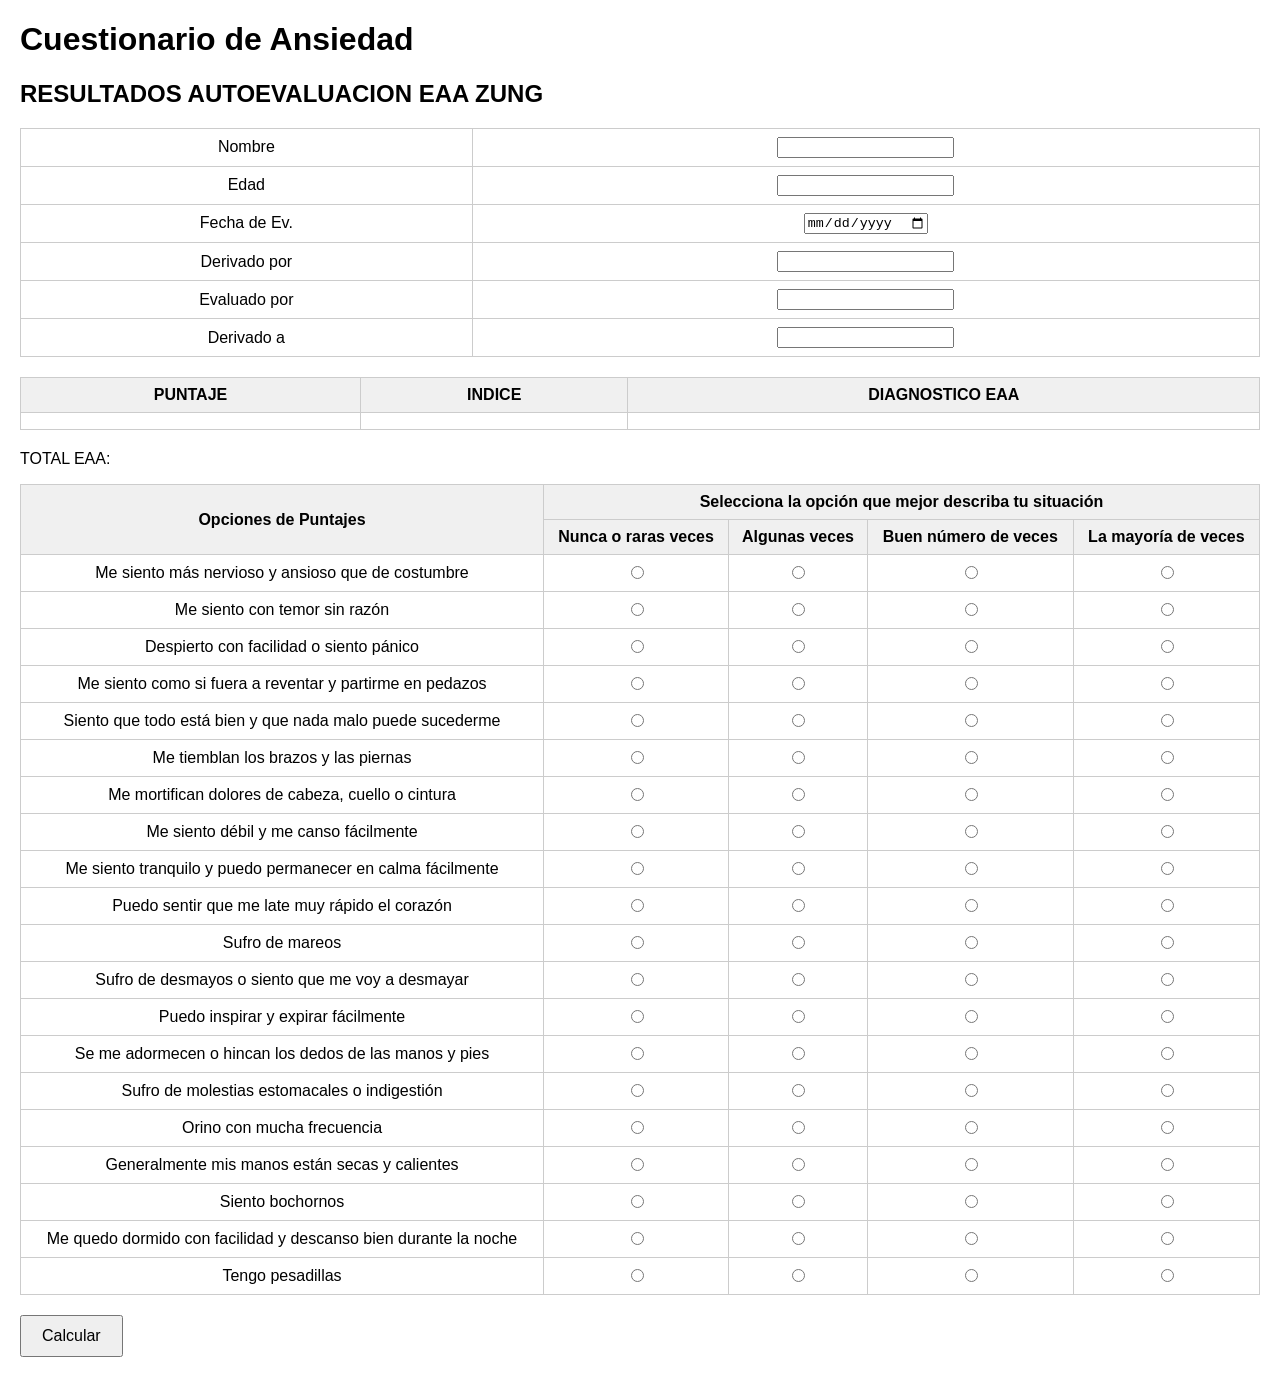
==== index.html @ 95705c61 "Add EAA Zung results section" ====
<!DOCTYPE html>
<html lang="es">
<head>
    <meta charset="UTF-8">
    <meta name="viewport" content="width=device-width, initial-scale=1.0">
    <title>Cuestionario de Ansiedad</title>
    <link rel="stylesheet" href="style.css">
</head>
<body>
    <h1>Cuestionario de Ansiedad</h1>
    <section id="datos-personales">
        <h2>RESULTADOS AUTOEVALUACION EAA ZUNG</h2>
        <table>
            <tbody>
                <tr>
                    <td>Nombre</td>
                    <td><input type="text" id="nombre"></td>
                </tr>
                <tr>
                    <td>Edad</td>
                    <td><input type="number" id="edad"></td>
                </tr>
                <tr>
                    <td>Fecha de Ev.</td>
                    <td><input type="date" id="fechaEv"></td>
                </tr>
                <tr>
                    <td>Derivado por</td>
                    <td><input type="text" id="derivadoPor"></td>
                </tr>
                <tr>
                    <td>Evaluado por</td>
                    <td><input type="text" id="evaluadoPor"></td>
                </tr>
                <tr>
                    <td>Derivado a</td>
                    <td><input type="text" id="derivadoA"></td>
                </tr>
            </tbody>
        </table>
        <table>
            <thead>
                <tr>
                    <th>PUNTAJE</th>
                    <th>INDICE</th>
                    <th>DIAGNOSTICO EAA</th>
                </tr>
            </thead>
            <tbody>
                <tr>
                    <td id="puntaje"></td>
                    <td id="indice"></td>
                    <td id="diagnostico"></td>
                </tr>
            </tbody>
        </table>
        <p>TOTAL EAA: <span id="totalEaa"></span></p>
    </section>
    <form id="anxietyForm">
        <table>
            <thead>
                <tr>
                    <th rowspan="2">Opciones de Puntajes</th>
                    <th colspan="4">Selecciona la opción que mejor describa tu situación</th>
                </tr>
                <tr>
                    <th>Nunca o raras veces</th>
                    <th>Algunas veces</th>
                    <th>Buen número de veces</th>
                    <th>La mayoría de veces</th>
                </tr>
            </thead>
            <tbody>
        <tr>
            <td>Me siento más nervioso y ansioso que de costumbre</td>
            <td><input type="radio" name="q1" value="1" required></td>
            <td><input type="radio" name="q1" value="2"></td>
            <td><input type="radio" name="q1" value="3"></td>
            <td><input type="radio" name="q1" value="4"></td>
        </tr>
        <tr>
            <td>Me siento con temor sin razón</td>
            <td><input type="radio" name="q2" value="1" required></td>
            <td><input type="radio" name="q2" value="2"></td>
            <td><input type="radio" name="q2" value="3"></td>
            <td><input type="radio" name="q2" value="4"></td>
        </tr>
        <tr>
            <td>Despierto con facilidad o siento pánico</td>
            <td><input type="radio" name="q3" value="1" required></td>
            <td><input type="radio" name="q3" value="2"></td>
            <td><input type="radio" name="q3" value="3"></td>
            <td><input type="radio" name="q3" value="4"></td>
        </tr>
        <tr>
            <td>Me siento como si fuera a reventar y partirme en pedazos</td>
            <td><input type="radio" name="q4" value="1" required></td>
            <td><input type="radio" name="q4" value="2"></td>
            <td><input type="radio" name="q4" value="3"></td>
            <td><input type="radio" name="q4" value="4"></td>
        </tr>
        <tr>
            <td>Siento que todo está bien y que nada malo puede sucederme</td>
            <td><input type="radio" name="q5" value="4" required></td>
            <td><input type="radio" name="q5" value="3"></td>
            <td><input type="radio" name="q5" value="2"></td>
            <td><input type="radio" name="q5" value="1"></td>
        </tr>
        <tr>
            <td>Me tiemblan los brazos y las piernas</td>
            <td><input type="radio" name="q6" value="1" required></td>
            <td><input type="radio" name="q6" value="2"></td>
            <td><input type="radio" name="q6" value="3"></td>
            <td><input type="radio" name="q6" value="4"></td>
        </tr>
        <tr>
            <td>Me mortifican dolores de cabeza, cuello o cintura</td>
            <td><input type="radio" name="q7" value="1" required></td>
            <td><input type="radio" name="q7" value="2"></td>
            <td><input type="radio" name="q7" value="3"></td>
            <td><input type="radio" name="q7" value="4"></td>
        </tr>
        <tr>
            <td>Me siento débil y me canso fácilmente</td>
            <td><input type="radio" name="q8" value="1" required></td>
            <td><input type="radio" name="q8" value="2"></td>
            <td><input type="radio" name="q8" value="3"></td>
            <td><input type="radio" name="q8" value="4"></td>
        </tr>
        <tr>
            <td>Me siento tranquilo y puedo permanecer en calma fácilmente</td>
            <td><input type="radio" name="q9" value="4" required></td>
            <td><input type="radio" name="q9" value="3"></td>
            <td><input type="radio" name="q9" value="2"></td>
            <td><input type="radio" name="q9" value="1"></td>
        </tr>
        <tr>
            <td>Puedo sentir que me late muy rápido el corazón</td>
            <td><input type="radio" name="q10" value="1" required></td>
            <td><input type="radio" name="q10" value="2"></td>
            <td><input type="radio" name="q10" value="3"></td>
            <td><input type="radio" name="q10" value="4"></td>
        </tr>
        <tr>
            <td>Sufro de mareos</td>
            <td><input type="radio" name="q11" value="1" required></td>
            <td><input type="radio" name="q11" value="2"></td>
            <td><input type="radio" name="q11" value="3"></td>
            <td><input type="radio" name="q11" value="4"></td>
        </tr>
        <tr>
            <td>Sufro de desmayos o siento que me voy a desmayar</td>
            <td><input type="radio" name="q12" value="1" required></td>
            <td><input type="radio" name="q12" value="2"></td>
            <td><input type="radio" name="q12" value="3"></td>
            <td><input type="radio" name="q12" value="4"></td>
        </tr>
        <tr>
            <td>Puedo inspirar y expirar fácilmente</td>
            <td><input type="radio" name="q13" value="4" required></td>
            <td><input type="radio" name="q13" value="3"></td>
            <td><input type="radio" name="q13" value="2"></td>
            <td><input type="radio" name="q13" value="1"></td>
        </tr>
        <tr>
            <td>Se me adormecen o hincan los dedos de las manos y pies</td>
            <td><input type="radio" name="q14" value="1" required></td>
            <td><input type="radio" name="q14" value="2"></td>
            <td><input type="radio" name="q14" value="3"></td>
            <td><input type="radio" name="q14" value="4"></td>
        </tr>
        <tr>
            <td>Sufro de molestias estomacales o indigestión</td>
            <td><input type="radio" name="q15" value="1" required></td>
            <td><input type="radio" name="q15" value="2"></td>
            <td><input type="radio" name="q15" value="3"></td>
            <td><input type="radio" name="q15" value="4"></td>
        </tr>
        <tr>
            <td>Orino con mucha frecuencia</td>
            <td><input type="radio" name="q16" value="1" required></td>
            <td><input type="radio" name="q16" value="2"></td>
            <td><input type="radio" name="q16" value="3"></td>
            <td><input type="radio" name="q16" value="4"></td>
        </tr>
        <tr>
            <td>Generalmente mis manos están secas y calientes</td>
            <td><input type="radio" name="q17" value="4" required></td>
            <td><input type="radio" name="q17" value="3"></td>
            <td><input type="radio" name="q17" value="2"></td>
            <td><input type="radio" name="q17" value="1"></td>
        </tr>
        <tr>
            <td>Siento bochornos</td>
            <td><input type="radio" name="q18" value="1" required></td>
            <td><input type="radio" name="q18" value="2"></td>
            <td><input type="radio" name="q18" value="3"></td>
            <td><input type="radio" name="q18" value="4"></td>
        </tr>
        <tr>
            <td>Me quedo dormido con facilidad y descanso bien durante la noche</td>
            <td><input type="radio" name="q19" value="4" required></td>
            <td><input type="radio" name="q19" value="3"></td>
            <td><input type="radio" name="q19" value="2"></td>
            <td><input type="radio" name="q19" value="1"></td>
        </tr>
        <tr>
            <td>Tengo pesadillas</td>
            <td><input type="radio" name="q20" value="1" required></td>
            <td><input type="radio" name="q20" value="2"></td>
            <td><input type="radio" name="q20" value="3"></td>
            <td><input type="radio" name="q20" value="4"></td>
        </tr>
        </tbody>
    </table>
    <button type="submit">Calcular</button>
    <p id="resultado"></p>
    </form>
    <script src="main.js"></script>
</body>
</html>
---- style.css ----
body {
    font-family: Arial, sans-serif;
    margin: 20px;
}

table {
    width: 100%;
    border-collapse: collapse;
    margin-bottom: 20px;
}

table, th, td {
    border: 1px solid #ccc;
}

th, td {
    padding: 8px;
    text-align: center;
}

th {
    background-color: #f0f0f0;
}

button {
    padding: 10px 20px;
    font-size: 16px;
}
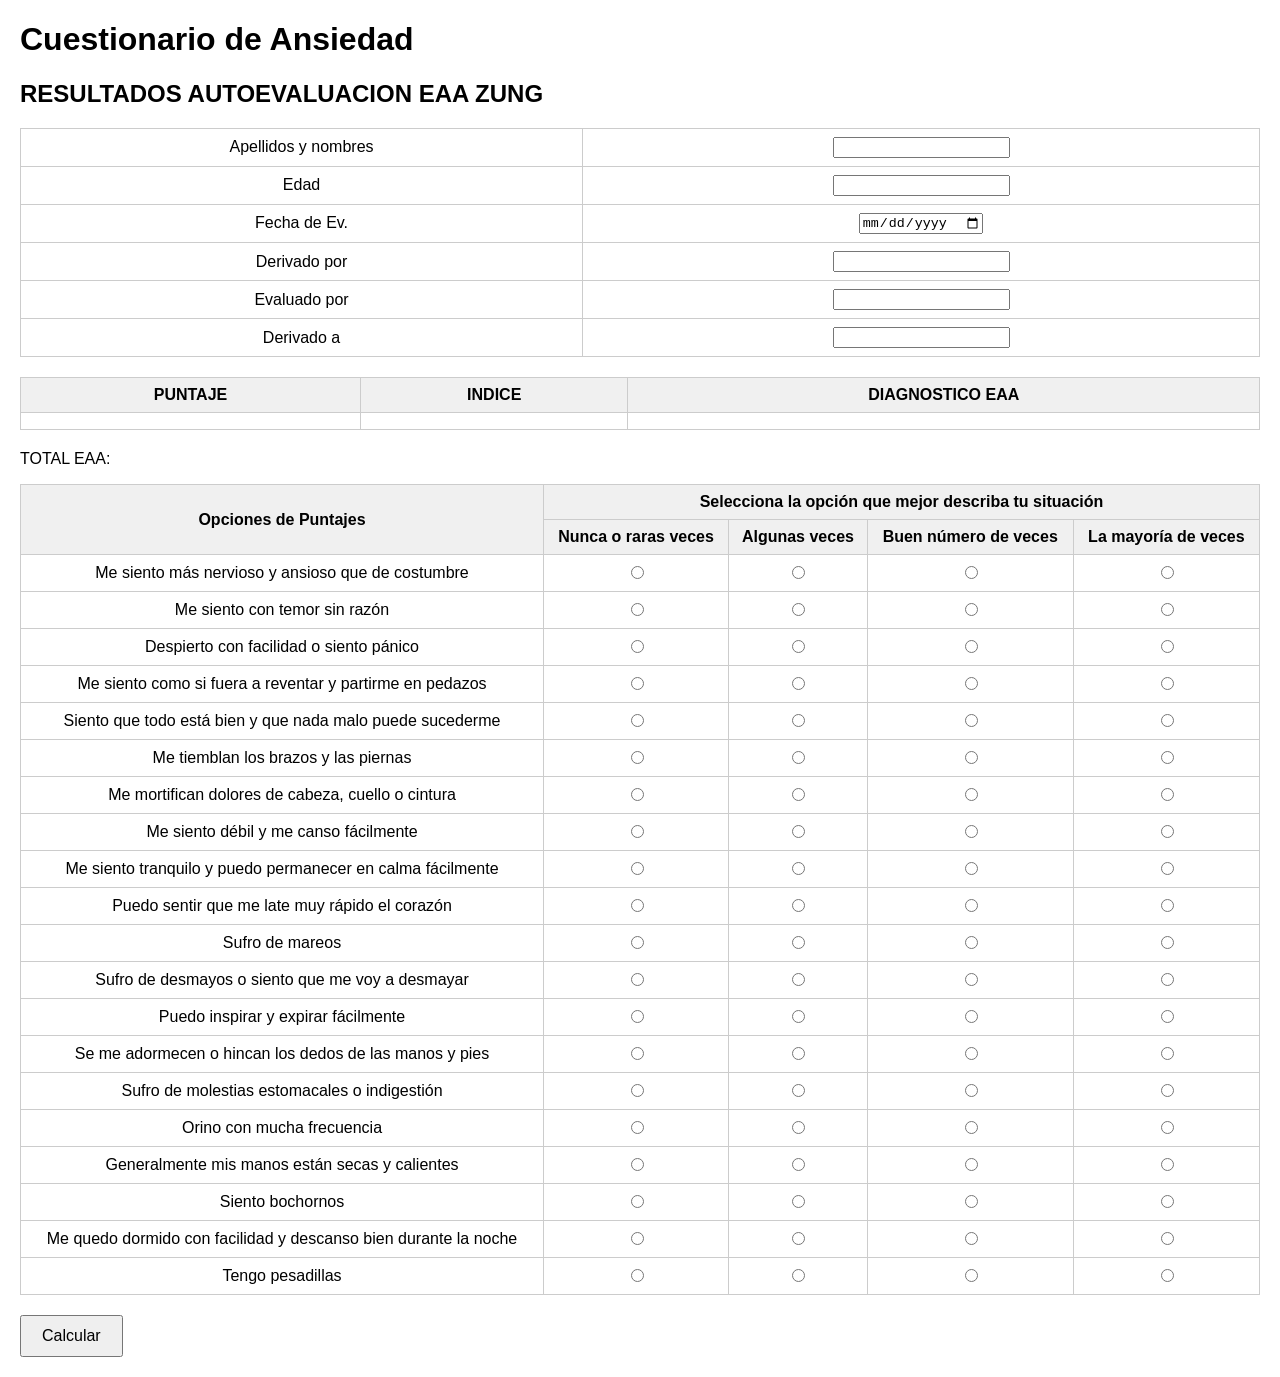
==== commit 7e3505ad: "Apellidos y nombres" ====
--- a/index.html
+++ b/index.html
@@ -13,7 +13,7 @@
         <table>
             <tbody>
                 <tr>
-                    <td>Nombre</td>
+                    <td>Apellidos y nombres</td>
                     <td><input type="text" id="nombre"></td>
                 </tr>
                 <tr>
@@ -216,6 +216,33 @@
     <button type="submit">Calcular</button>
     <p id="resultado"></p>
     </form>
+<section id="informe" style="display:none;">
+    <h2>INFORME</h2>
+    <h3>DATOS DE FILIACIÓN</h3>
+    <table>
+        <tbody>
+            <tr><td>Apellidos y nombres: </td><td id="infoNombre"></td></tr>
+            <tr><td>Edad: </td><td id="infoEdad"></td></tr>
+            <tr><td>Fecha de Evaluación:</td><td id="infoFechaEv"></td></tr>
+            <tr><td>Derivado por: </td><td id="infoDerivadoPor"></td></tr>
+            <tr><td>Evaluado por: </td><td id="infoEvaluadoPor"></td></tr>
+            <tr><td>Derivado: a</td><td id="infoDerivadoA"></td></tr>
+        </tbody>
+    </table>
+    <h3>PROCEDIMIENTO</h3>
+    <p>Escala Autoaplicada de Ansiedad de Zung (EAA-Zung)</p>
+    <h3>ANTECEDENTES DEL PROBLEMA</h3>
+    <p class="espacio-blanco"></p>
+    <h3>ANÁLISIS DE RESULTADO</h3>
+    <p class="espacio-blanco"></p>
+    <h3>DIAGNÓSTICO (EAA - ZUNG)</h3>
+    <p>Puntaje total: <span id="infoPuntaje"></span></p>
+    <p>Índice: <span id="infoIndice"></span></p>
+    <p>Diagnóstico según EAA: <span id="infoDiagnostico"></span></p>
+    <h3>RECOMENDACIONES</h3>
+    <ul id="recomendaciones"></ul>
+    <button id="exportarWord" style="margin-top:20px;">IMPRIMIR INFORME</button>
+</section>
     <script src="main.js"></script>
 </body>
 </html>
--- a/style.css
+++ b/style.css
@@ -26,3 +26,8 @@
     padding: 10px 20px;
     font-size: 16px;
 }
+
+.espacio-blanco {
+    height: 60px;
+    border: 1px dashed #ccc;
+}
